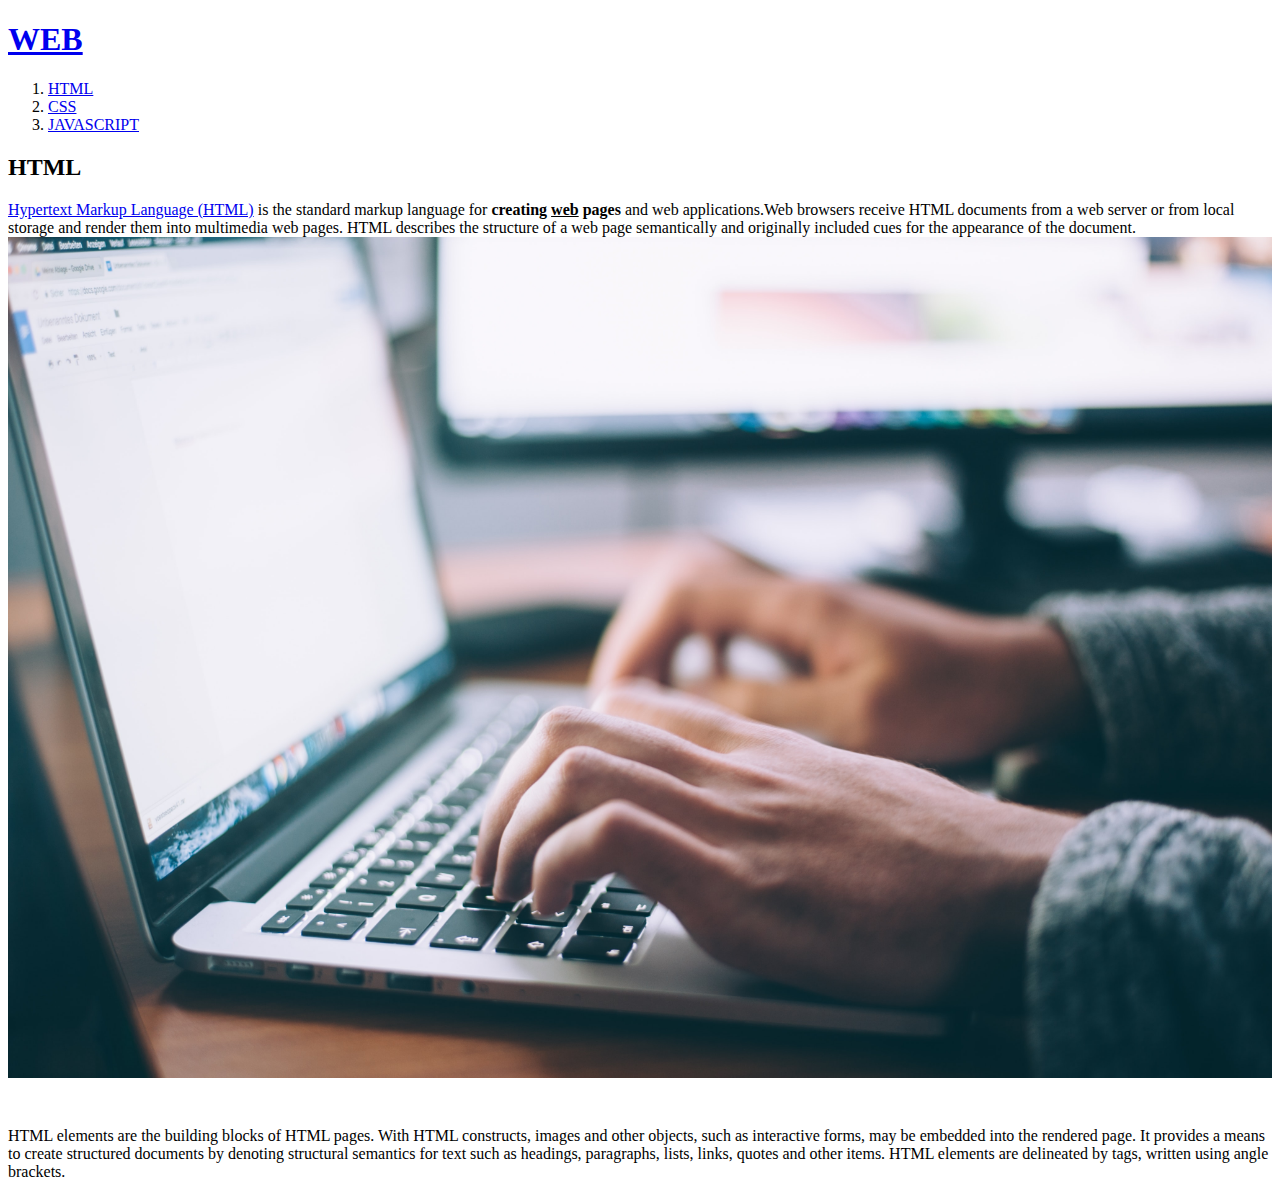
==== 1.html @ a86dbb87 "first version" ====
<!doctype html>
<html>
<head>
<title>WEB1 - HTML</title>
<meta charset="utf-8">
</head>
<body>
  <h1><a href="index.html">WEB</a></h1>
  <ol>
    <li><a href="1.html">HTML</a></li>
    <li><a href="2.html">CSS</a></li>
    <li><a href="3.html">JAVASCRIPT</a></li>
  </ol>
  <h2>HTML</h2>
  <p><a href="https://www.w3.org/TR/html51/" target="_blank" title="html51 specification">Hypertext Markup Language (HTML)</a> is the standard markup language for <strong>creating <u>web</u> pages</strong> and web applications.Web browsers receive HTML documents from a web server or from local storage and render them into multimedia web pages. HTML describes the structure of a web page semantically and originally included cues for the appearance of the document.
    <img src="computer.jpg" width="100%">
    </p><p style="margin-top:45px;">HTML elements are the building blocks of HTML pages. With HTML constructs, images and other objects, such as interactive forms, may be embedded into the rendered page. It provides a means to create structured documents by denoting structural semantics for text such as headings, paragraphs, lists, links, quotes and other items. HTML elements are delineated by tags, written using angle brackets.
    </p>
  </body>
</html>
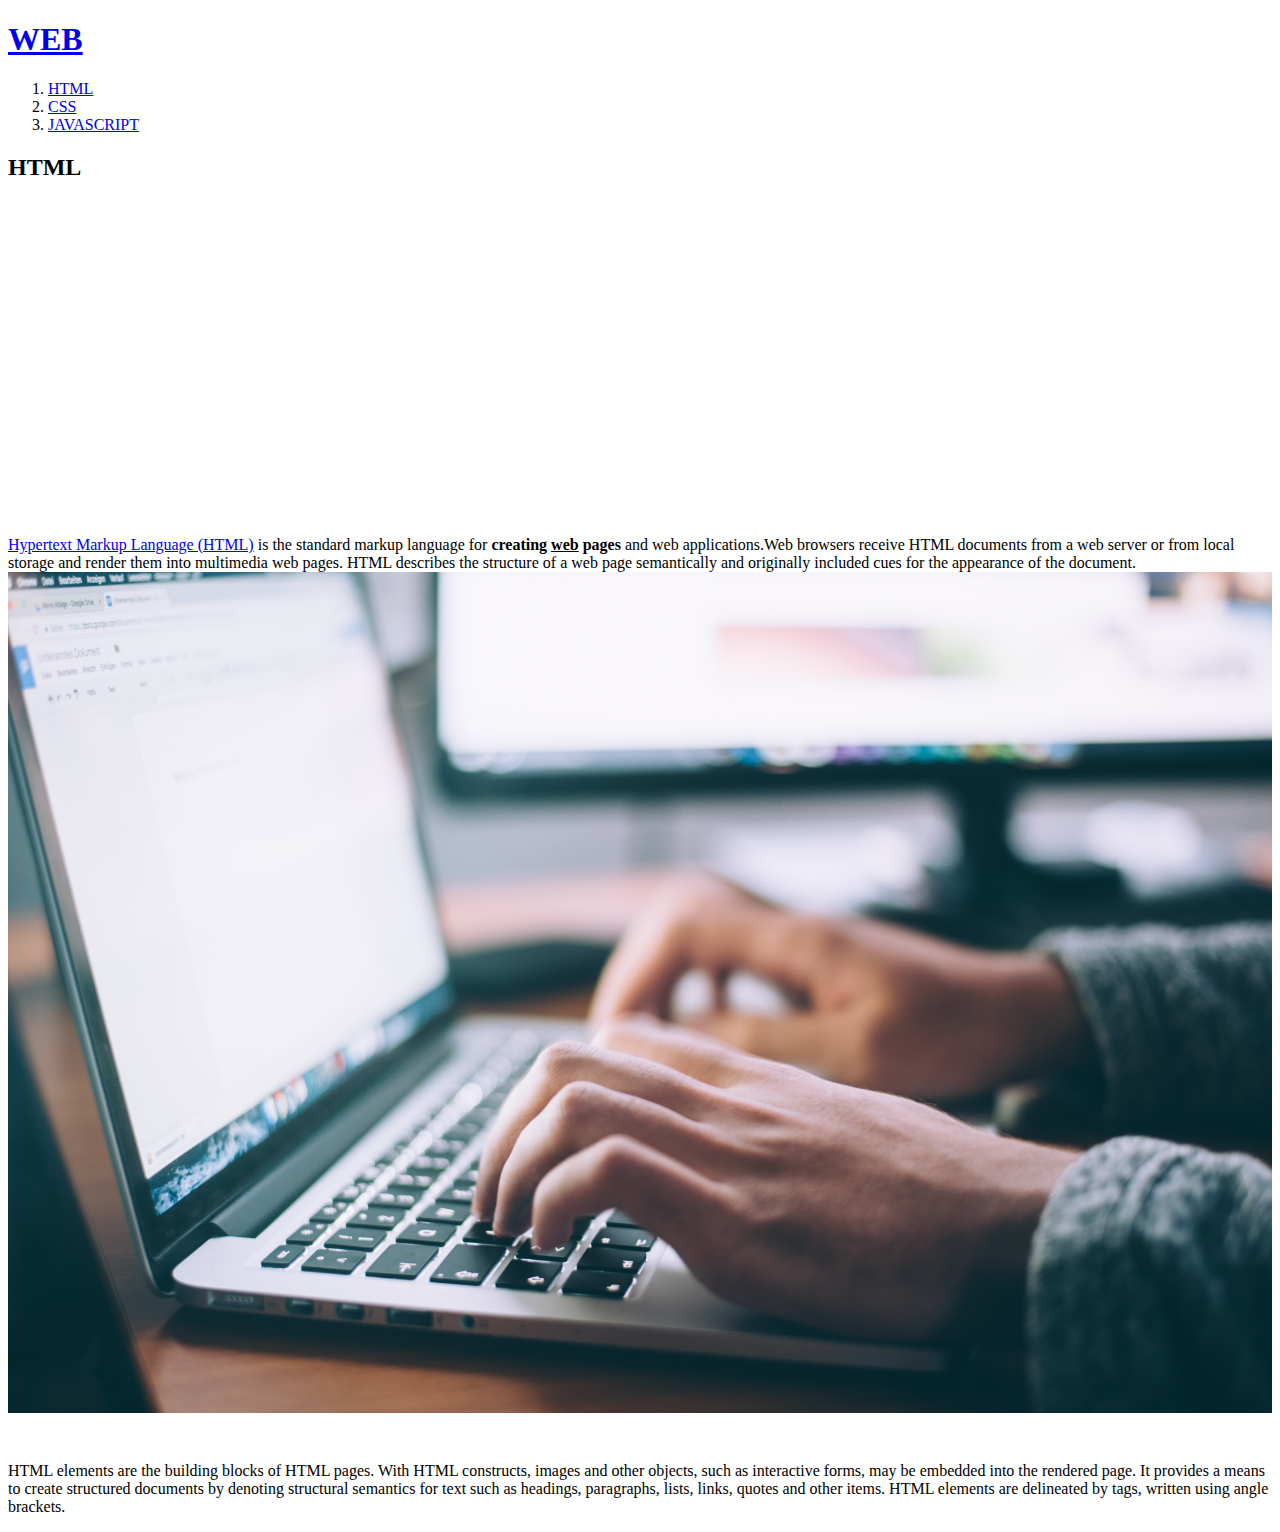
==== commit cddc8c84: "Update 1.html" ====
--- a/1.html
+++ b/1.html
@@ -3,6 +3,15 @@
 <head>
 <title>WEB1 - HTML</title>
 <meta charset="utf-8">
+<!-- Global site tag (gtag.js) - Google Analytics -->
+<script async src="https://www.googletagmanager.com/gtag/js?id=UA-176601812-1"></script>
+<script>
+  window.dataLayer = window.dataLayer || [];
+  function gtag(){dataLayer.push(arguments);}
+  gtag('js', new Date());
+
+  gtag('config', 'UA-176601812-1');
+</script>
 </head>
 <body>
   <h1><a href="index.html">WEB</a></h1>
@@ -12,9 +21,49 @@
     <li><a href="3.html">JAVASCRIPT</a></li>
   </ol>
   <h2>HTML</h2>
+  <p>
+    <iframe width="560" height="315" src="https://www.youtube.com/embed/50JOpxN0554" frameborder="0" allow="accelerometer; autoplay; encrypted-media; gyroscope; picture-in-picture" allowfullscreen></iframe>
+  </p>
   <p><a href="https://www.w3.org/TR/html51/" target="_blank" title="html51 specification">Hypertext Markup Language (HTML)</a> is the standard markup language for <strong>creating <u>web</u> pages</strong> and web applications.Web browsers receive HTML documents from a web server or from local storage and render them into multimedia web pages. HTML describes the structure of a web page semantically and originally included cues for the appearance of the document.
     <img src="computer.jpg" width="100%">
     </p><p style="margin-top:45px;">HTML elements are the building blocks of HTML pages. With HTML constructs, images and other objects, such as interactive forms, may be embedded into the rendered page. It provides a means to create structured documents by denoting structural semantics for text such as headings, paragraphs, lists, links, quotes and other items. HTML elements are delineated by tags, written using angle brackets.
     </p>
+    <p>
+      <div id="disqus_thread"></div>
+      <script>
+
+      /**
+      *  RECOMMENDED CONFIGURATION VARIABLES: EDIT AND UNCOMMENT THE SECTION BELOW TO INSERT DYNAMIC VALUES FROM YOUR PLATFORM OR CMS.
+      *  LEARN WHY DEFINING THESE VARIABLES IS IMPORTANT: https://disqus.com/admin/universalcode/#configuration-variables*/
+      /*
+      var disqus_config = function () {
+      this.page.url = PAGE_URL;  // Replace PAGE_URL with your page's canonical URL variable
+      this.page.identifier = PAGE_IDENTIFIER; // Replace PAGE_IDENTIFIER with your page's unique identifier variable
+      };
+      */
+      (function() { // DON'T EDIT BELOW THIS LINE
+      var d = document, s = d.createElement('script');
+      s.src = 'https://web1-oiib2gxul4.disqus.com/embed.js';
+      s.setAttribute('data-timestamp', +new Date());
+      (d.head || d.body).appendChild(s);
+      })();
+      </script>
+      <noscript>Please enable JavaScript to view the <a href="https://disqus.com/?ref_noscript">comments powered by Disqus.</a></noscript>
+    </p>
+    <p>
+      <!--Start of Tawk.to Script-->
+      <script type="text/javascript">
+      var Tawk_API=Tawk_API||{}, Tawk_LoadStart=new Date();
+      (function(){
+      var s1=document.createElement("script"),s0=document.getElementsByTagName("script")[0];
+      s1.async=true;
+      s1.src='https://embed.tawk.to/5f475140cc6a6a5947af30e7/default';
+      s1.charset='UTF-8';
+      s1.setAttribute('crossorigin','*');
+      s0.parentNode.insertBefore(s1,s0);
+      })();
+      </script>
+      <!--End of Tawk.to Script-->
+    </p>
   </body>
 </html>
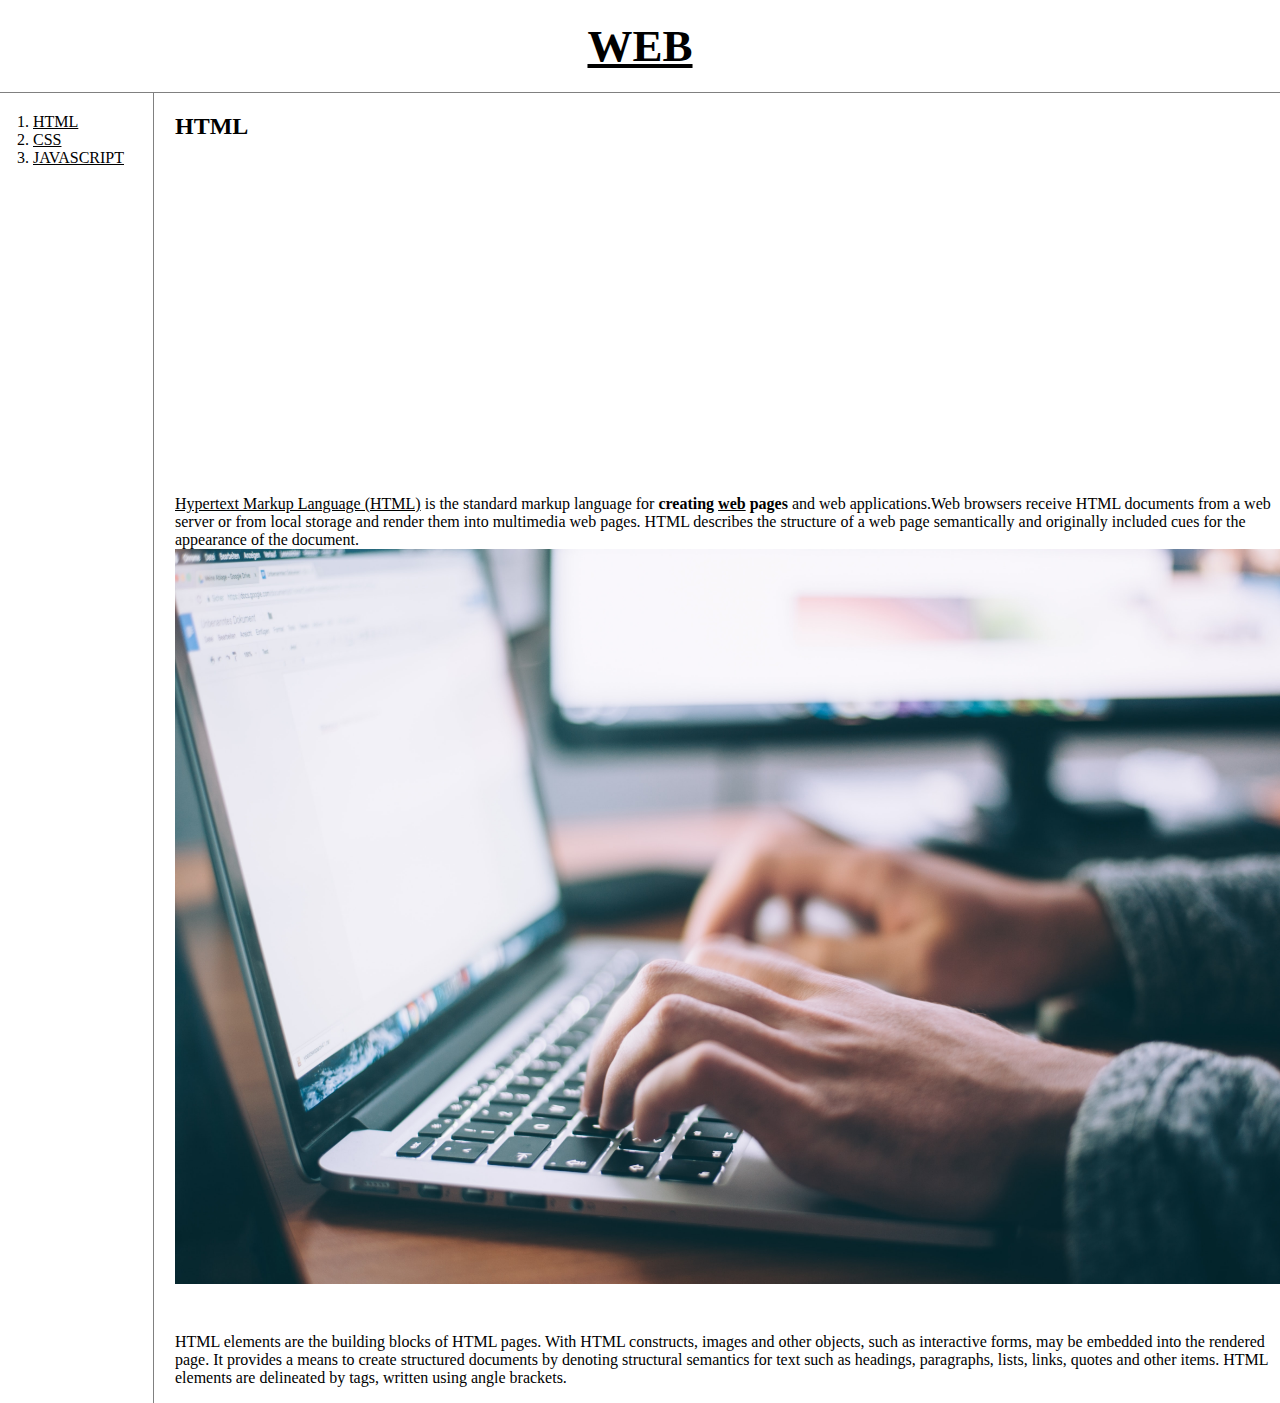
==== commit 10e9ef18: "Update 1.html" ====
--- a/1.html
+++ b/1.html
@@ -1,25 +1,27 @@
 <!doctype html>
 <html>
 <head>
-<title>WEB1 - HTML</title>
-<meta charset="utf-8">
-<!-- Global site tag (gtag.js) - Google Analytics -->
-<script async src="https://www.googletagmanager.com/gtag/js?id=UA-176601812-1"></script>
-<script>
-  window.dataLayer = window.dataLayer || [];
-  function gtag(){dataLayer.push(arguments);}
-  gtag('js', new Date());
-
-  gtag('config', 'UA-176601812-1');
-</script>
+  <title>WEB1 - HTML</title>
+  <meta charset="utf-8">
+  <link rel="stylesheet" href="style.css">
 </head>
 <body>
   <h1><a href="index.html">WEB</a></h1>
+  <div id="grid">
   <ol>
     <li><a href="1.html">HTML</a></li>
     <li><a href="2.html">CSS</a></li>
     <li><a href="3.html">JAVASCRIPT</a></li>
   </ol>
+  <!--
+  <h1><a href="index.html"><font color="red">WEB</font></a></h1>
+  <ol>
+    <li><a href="1.html"><font color="red">HTML</font></a></li>
+    <li><a href="2.html"><font color="red">CSS</font></a></li>
+    <li><a href="3.html"><font color="red">JAVASCRIPT</font></a></li>
+  </ol>
+-->
+  <div id="article">
   <h2>HTML</h2>
   <p>
     <iframe width="560" height="315" src="https://www.youtube.com/embed/50JOpxN0554" frameborder="0" allow="accelerometer; autoplay; encrypted-media; gyroscope; picture-in-picture" allowfullscreen></iframe>
@@ -50,20 +52,7 @@
       </script>
       <noscript>Please enable JavaScript to view the <a href="https://disqus.com/?ref_noscript">comments powered by Disqus.</a></noscript>
     </p>
-    <p>
-      <!--Start of Tawk.to Script-->
-      <script type="text/javascript">
-      var Tawk_API=Tawk_API||{}, Tawk_LoadStart=new Date();
-      (function(){
-      var s1=document.createElement("script"),s0=document.getElementsByTagName("script")[0];
-      s1.async=true;
-      s1.src='https://embed.tawk.to/5f475140cc6a6a5947af30e7/default';
-      s1.charset='UTF-8';
-      s1.setAttribute('crossorigin','*');
-      s0.parentNode.insertBefore(s1,s0);
-      })();
-      </script>
-      <!--End of Tawk.to Script-->
-    </p>
+    </div>
+  </div>
   </body>
 </html>
--- a/style.css
+++ b/style.css
@@ -0,0 +1,42 @@
+body{
+  margin: 0;
+}
+a {
+  color : black;
+}
+h1{
+  font-size: 45px;
+  text-align: center;
+  border-bottom : 1px solid gray;
+  margin: 0;
+  padding: 20px;
+}
+ol{
+  border-right: 1px solid gray;
+  width: 100px;
+  margin: 0;
+  padding: 20px;
+}
+#grid
+{
+  display: grid;
+  grid-template-columns: 150px 1fr;
+}
+#grid ol{
+  padding-left:33px;
+}
+#grid #article{
+  padding-left: 25px;
+}
+@media(max-width:800px){
+  #grid
+  {
+    display: block;
+  }
+  ol{
+    border-right: none;
+  }
+  h1{
+    border-bottom : none;
+  }
+}
